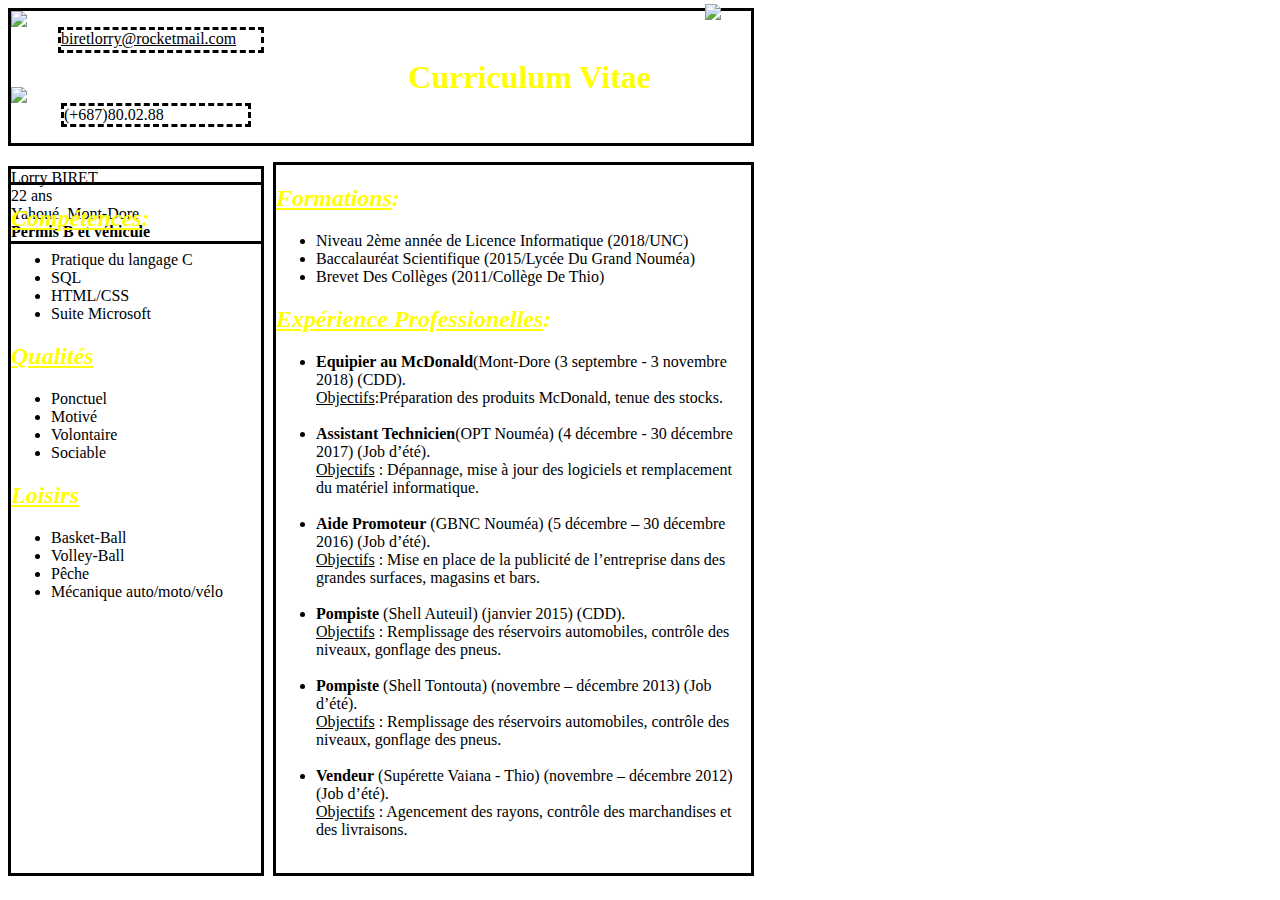
==== CV.html @ 47c67c56 "Add files via upload" ====
<!Doctype html>
<html lang="fr">
	<head>
		<title>Curriculum_Vitae</title>
		<meta name="keywords" content=" Biret, CV lorry"/>
		<meta name="description" content="Curriculum_Vitae"/>
		<meta charset="utf-8">
		<link href= "style_cv.css" rel="stylesheet">

	</head>

	<header>
		<div class="bandeau">
			<img src="C:\Users\utilisateur\Desktop\CV_Html\visage.jpg" class="photo">
			<img src="C:\Users\utilisateur\Desktop\CV_Html\mailIcone.png" class="imgMail">
			<p><a href="mailto:biretlorry@rocketmail.com" title="Mon adresse mail" class="	mail">biretlorry@rocketmail.com</a></p><br>

			<img src="C:\Users\utilisateur\Desktop\CV_Html\telIcone.png" class="imgTel">
			<p class="tel">(+687)80.02.88</p>	

			<h1 class ="titre">Curriculum Vitae</h1>

			
		</div>
	</header>

	<!-- Corp-->

	<body>
	
		

		<div class="info_perso">
			Lorry BIRET <br>
			22 ans<br>
			Yahoué, Mont-Dore<br>
			<strong>Permis B et véhicule</strong>
		</div>
	<div class="form_exp">
		<h2 class ="formation"><u>Formations</u>:</h2>
		<ul class="formation_list">
			<li>Niveau 2ème année de Licence Informatique (2018/UNC)</li>
			<li>Baccalauréat Scientifique (2015/Lycée Du Grand Nouméa)</li>
			<li>Brevet Des Collèges (2011/Collège De Thio)</li>
		</ul>

		<h2 class="exp-pro"><u>Expérience Professionelles</u>:</h2>
		<ul class="exp-pro_list">
			<li><strong>Equipier au McDonald</strong>(Mont-Dore (3 septembre - 3 novembre 2018) (CDD).<br>
			<u>Objectifs</u>:Préparation des produits McDonald, tenue des stocks.</li><br>
			<li><strong>Assistant Technicien</strong>(OPT Nouméa) (4 décembre - 30 décembre 2017) (Job d’été).<br>
			<u>Objectifs</u> : Dépannage, mise à jour des logiciels et remplacement du matériel informatique.</li><br>
			<li><strong>Aide Promoteur</strong> (GBNC Nouméa) (5 décembre – 30 décembre 2016) (Job d’été).<br>
			<u>Objectifs</u> : Mise en place de la publicité de l’entreprise dans des grandes surfaces, magasins et bars.</li><br>
			<li><strong>Pompiste</strong> (Shell Auteuil) (janvier 2015) (CDD).<br>
			<u>Objectifs</u> : Remplissage des réservoirs automobiles, contrôle des niveaux, gonflage des pneus.</li><br>
			<li><strong>Pompiste</strong> (Shell Tontouta) (novembre – décembre 2013) (Job d’été).<br>
			<u>Objectifs</u> : Remplissage des réservoirs automobiles, contrôle des niveaux, gonflage des pneus.</li><br>
			<li><strong>Vendeur</strong> (Supérette Vaiana - Thio) (novembre – décembre 2012) (Job d’été).<br>
			<u>Objectifs</u> : Agencement des rayons, contrôle des marchandises et des livraisons.</li><br>
		</ul>
	</div>
	<div class="list_info">
		<h2 class="compétences"><u>Compétences</u>:</h2>
		<ul>
			<li>Pratique du langage C</li>
			<li>SQL</li>
			<li>HTML/CSS</li>
			<li>Suite Microsoft</li>
		</ul>
		<h2 class="qualités"><u>Qualités</u></h2>
		<ul>
			<li>Ponctuel</li>
			<li>Motivé</li>
			<li>Volontaire</li>
			<li>Sociable</li>
		</ul>
		<h2 class="loisirs"><u>Loisirs</u></h2>
		<ul>
			<li>Basket-Ball</li>
			<li>Volley-Ball</li>
			<li>Pêche</li>
			<li>Mécanique auto/moto/vélo</li>
		</ul>
	</div>
	</body>
</html>
---- style_cv.css ----
body{
	font-family: Calibri;
	display:block;
	margin-right: auto;
	

	
	
}

h1{
	color: yellow;
	float: right;
	bottom: 105px;
	right: 100px;
}

h2{
	color: yellow;
	font-style: italic;
	font-family: Calibri;
}


.photo{
	max-width: 130px;
	float:right;
	display: block;
	margin-right: 30px;
	margin-top: -7px;

}

.imgMail{
	width: 50px;
	float: left;
}

.mail{
	background-color: white;
	display: block;
	color: black;
	border-style: dashed;
	height:20px;
	width:200px; 
	margin-left: 47px;

	
}

.imgTel{
	width: 60px;
	float: left;
}

.tel{
	background-color: white;
	display: block;
	color: black;
	border-style: dashed;
	margin-left:50px;
	margin-right: 500px;
}


.bandeau{
	background-color: 255,30,50;
	display: block;
	border-style: solid;

	width: 740px;
}

.titre{
	display:block;
	text-align: center;
	position: relative;
	
}


.info_perso{
	display: block;
	border-style:solid;
	width: 250px;
	margin-top: 20px;	
}

.form_exp{
	display:block;
	border-style:solid;
	width: 475px;
	margin-left: 265px;
	margin-top: -82px; 
}


.list_info{
	display: block;
	border-style:solid;
	width: 250px;
	margin-top: -694px;
	height: 688px;	
}
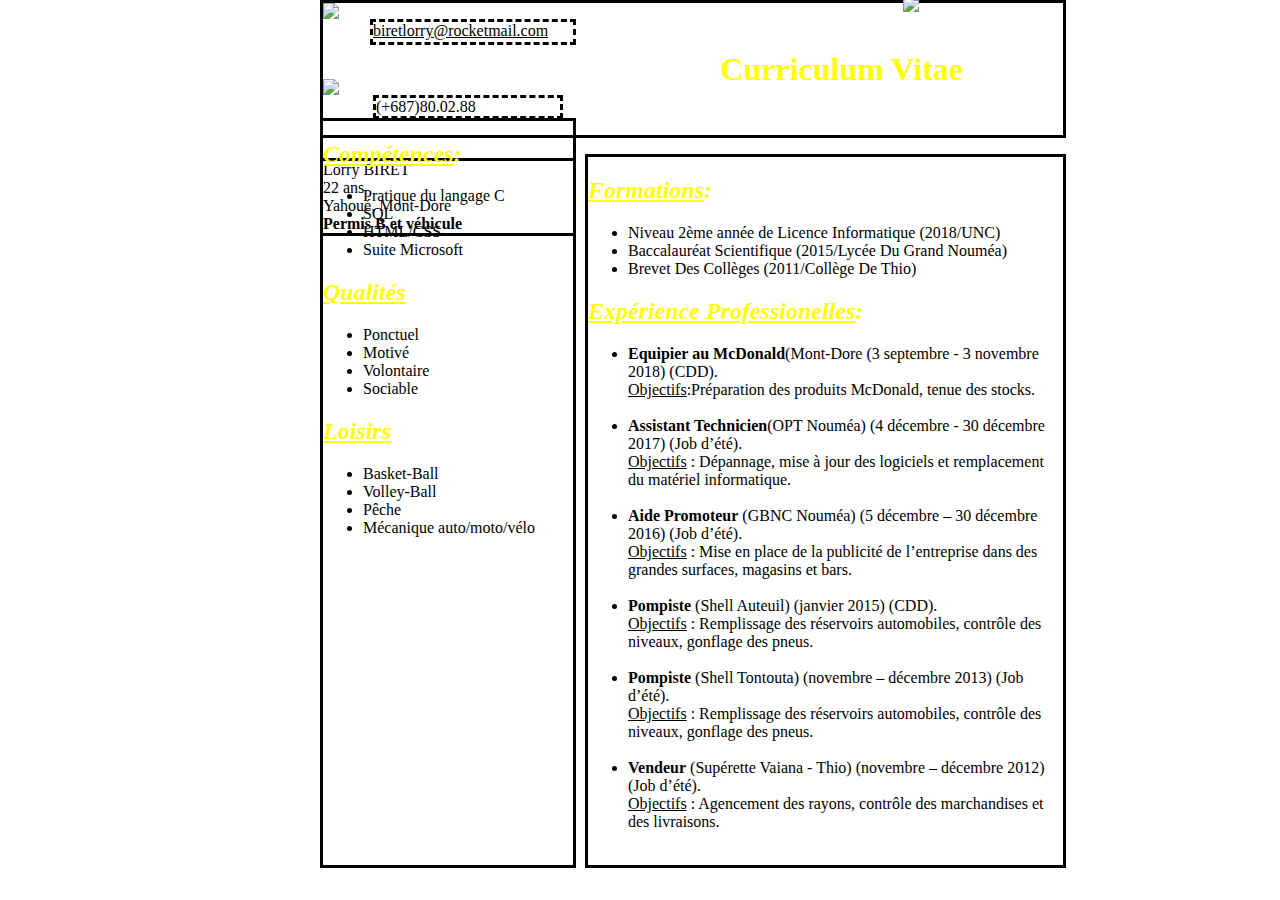
==== commit a306e923: "Update CV.html" ====
--- a/CV.html
+++ b/CV.html
@@ -1,4 +1,4 @@
-<!Doctype html>
+<!DOCTYPE html>
 <html lang="fr">
 	<head>
 		<title>Curriculum_Vitae</title>
@@ -84,4 +84,4 @@
 		</ul>
 	</div>
 	</body>
-</html>+</html>
--- a/style_cv.css
+++ b/style_cv.css
@@ -1,11 +1,7 @@
 body{
 	font-family: Calibri;
-	display:block;
-	margin-right: auto;
-	
-
-	
-	
+	width: 50%;
+    margin: auto;
 }
 
 h1{
@@ -23,7 +19,7 @@
 
 
 .photo{
-	max-width: 130px;
+	width: 130px;
 	float:right;
 	display: block;
 	margin-right: 30px;
@@ -99,8 +95,8 @@
 	display: block;
 	border-style:solid;
 	width: 250px;
-	margin-top: -694px;
-	height: 688px;	
+	margin-top: -750px;
+	height: 744px;	
 }
 
 
